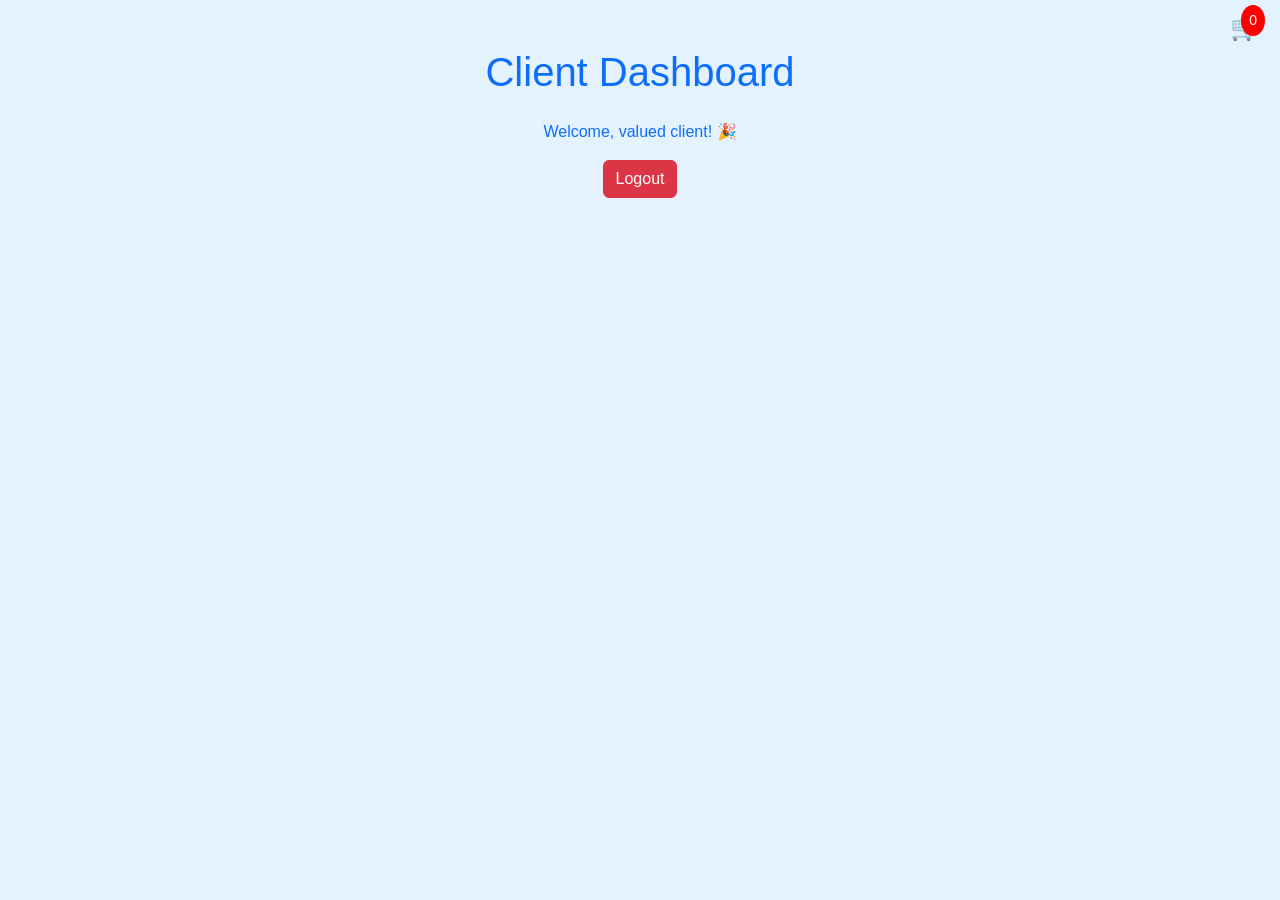
==== Front/cart.html @ dd9adab3 "Add Frontend" ====
<!DOCTYPE html>
<html lang="en">
<head>
    <meta charset="UTF-8">
    <meta name="viewport" content="width=device-width, initial-scale=1.0">
    <title>Client Dashboard | Pointai</title>
    <link rel="stylesheet" href="https://cdn.jsdelivr.net/npm/bootstrap@5.3.0/dist/css/bootstrap.min.css">
    <link rel="stylesheet" href="styles.css">
    <style>
        .cart-icon {
            position: absolute;
            top: 10px;
            right: 20px;
            font-size: 24px;
            cursor: pointer;
        }
        .cart-count {
            background-color: red;
            color: white;
            font-size: 14px;
            border-radius: 50%;
            padding: 5px 8px;
            position: absolute;
            top: -5px;
            right: -5px;
        }
        .cart-container {
            margin-top: 20px;
        }
    </style>
</head>
<body class="client-dashboard">

    <div class="container mt-5 text-center">
        <h1 class="mb-4">Client Dashboard</h1>
        <p>Welcome, valued client! 🎉</p>
        
        <!-- زر تسجيل الخروج -->
        <button class="btn btn-danger" onclick="logout()">Logout</button>

        <!-- أيقونة السلة -->
        <div class="cart-icon" onclick="toggleCart()">
            🛒 <span id="cart-count" class="cart-count">0</span>
        </div>

        <!-- سلة المشتريات -->
        <div id="cart-container" class="cart-container d-none">
            <h3 class="text-primary">Shopping Cart</h3>
            <p id="cart-loading-text">Loading cart...</p>
            <div id="cart-items" class="row">
                <!-- سيتم تحميل المنتجات هنا -->
            </div>
        </div>
    </div>

</body>
<!-- <script>
    document.addEventListener("DOMContentLoaded", function () {
        updateCartCount(); // ✅ تحديث عدد العناصر عند تحميل الصفحة
        loadCartItems(); // ✅ تحميل المنتجات عند فتح الصفحة
    });

    // ✅ تحديث عدد المنتجات في أيقونة السلة
    function updateCartCount() {
        fetch("http://localhost:5044/api/cart/count", {
            method: "GET",
            headers: {
                "Authorization": `Bearer ${localStorage.getItem("token")}`,
                "Content-Type": "application/json"
            }
        })
        .then(response => response.json())
        .then(data => {
            document.getElementById("cart-count").innerText = data.count || 0;
        })
        .catch(error => console.error("Error fetching cart count:", error));
    }

    // ✅ تحميل المنتجات داخل السلة
    function loadCartItems() {
        fetch("http://localhost:5044/api/CartItem/index", {
            method: "GET",
            headers: {
                "Authorization": `Bearer ${localStorage.getItem("token")}`,
                "Content-Type": "application/json"
            }
        })
        .then(response => {
            if (!response.ok) {
                throw new Error("Failed to fetch cart items");
            }
            return response.json();
        })
        .then(cartItems => {
            let cartContainer = document.getElementById("cart-items");
            let loadingText = document.getElementById("cart-loading-text");
            loadingText.style.display = "none"; // ✅ إخفاء رسالة "Loading..."

            cartContainer.innerHTML = ""; // ✅ تفريغ المحتوى قبل إعادة الإضافة

            if (!Array.isArray(cartItems) || cartItems.length === 0) {
                cartContainer.innerHTML = `<p class="text-muted">Your cart is empty.</p>`;
                return;
            }

            cartItems.forEach(item => {
                let cartItem = document.createElement("div");
                cartItem.className = "col-md-4 mb-4";
                cartItem.innerHTML = `
                    <div class="card shadow-sm">
                        <div class="card-body">
                            <h5 class="card-title">${item.productName}</h5>
                            <p class="card-text"><strong>Product ID:</strong> ${item.productId}</p>
                            <button class="btn btn-danger" onclick="removeFromCart(${item.id})">Remove</button>
                        </div>
                    </div>
                `;
                cartContainer.appendChild(cartItem);
            });
        })
        .catch(error => {
            console.error("Error fetching cart items:", error);
            document.getElementById("cart-items").innerHTML = `<p class="text-danger">Failed to load cart items.</p>`;
        });
    }

    // ✅ إزالة منتج من السلة
    function removeFromCart(itemId) {
        fetch(`http://localhost:5044/api/CartItem/remove?id=${itemId}`, {
            method: "POST",
            headers: {
                "Authorization": `Bearer ${localStorage.getItem("token")}`,
                "Content-Type": "application/json"
            }
        })
        .then(response => {
            if (!response.ok) {
                throw new Error("Failed to remove item");
            }
            return response.json();
        })
        .then(() => {
            alert("Item removed from cart!");
            updateCartCount(); // ✅ تحديث عدد المنتجات بعد الحذف
            loadCartItems(); // ✅ إعادة تحميل المنتجات
        })
        .catch(error => console.error("Error removing item:", error));
    }

    // ✅ إظهار/إخفاء السلة
    function toggleCart() {
        let cartContainer = document.getElementById("cart-container");
        cartContainer.classList.toggle("d-none");
    }

    // ✅ تسجيل الخروج
    function logout() {
        localStorage.removeItem("token");
        window.location.href = "index.html";
    }
</script> -->






    <script>
        document.addEventListener("DOMContentLoaded", function () {
            updateCartCount();
            loadCartItems();
        });

        fetch("http://localhost:5044/api/cart/count", {
    method: "GET",
    headers: {
        "Authorization": `Bearer ${localStorage.getItem("token")}`,
        "Content-Type": "application/json"
    }
})


        function loadCartItems() {
            fetch("http://localhost:5044/api/CartItem/index", {
                method: "GET",
                headers: {
                    "Authorization": `Bearer ${localStorage.getItem("token")}`
                }
            })
            .then(response => response.json())
            .then(cartItems => {
                let cartContainer = document.getElementById("cart-items");
                let loadingText = document.getElementById("cart-loading-text");
                loadingText.style.display = "none";

                if (cartItems.length === 0) {
                    cartContainer.innerHTML = `<p class="text-muted">Your cart is empty.</p>`;
                    return;
                }

                cartItems.forEach(item => {
                    let cartItem = document.createElement("div");
                    cartItem.className = "col-md-4 mb-4";
                    cartItem.innerHTML = `
                        <div class="card shadow-sm">
                            <div class="card-body">
                                <h5 class="card-title">${item.productName}</h5>
                                <p class="card-text"><strong>Product ID:</strong> ${item.productId}</p>
                                <button class="btn btn-danger" onclick="removeFromCart(${item.id})">Remove</button>
                            </div>
                        </div>
                    `;
                    cartContainer.appendChild(cartItem);
                });
            })
            .catch(error => console.error("Error fetching cart items:", error));
        }

        function removeFromCart(itemId) {
            fetch(`http://localhost:5044/api/CartItem/remove?id=${itemId}`, {
                method: "POST",
                headers: {
                    "Authorization": `Bearer ${localStorage.getItem("token")}`
                }
            })
            .then(response => response.json())
            .then(() => {
                alert("Item removed from cart!");
                location.reload();
            })
            .catch(error => console.error("Error removing item:", error));
        }

        function toggleCart() {
            let cartContainer = document.getElementById("cart-container");
            cartContainer.classList.toggle("d-none");
        }

        function logout() {
            localStorage.removeItem("token");
            window.location.href = "index.html";
        }
    </script> 

</html>
---- Front/styles.css ----
/* General styles */
body {
    font-family: Arial, sans-serif;
}

/* Client Dashboard Styles */
.client-dashboard {
    background-color: #e3f2fd; /* Light Blue */
    color: #0d6efd; /* Bootstrap Primary Blue */
}

/* Vendor Dashboard Styles */
.vendor-dashboard {
    background-color: #ffebee; /* Light Red */
    color: #d32f2f; /* Bootstrap Danger Red */
}
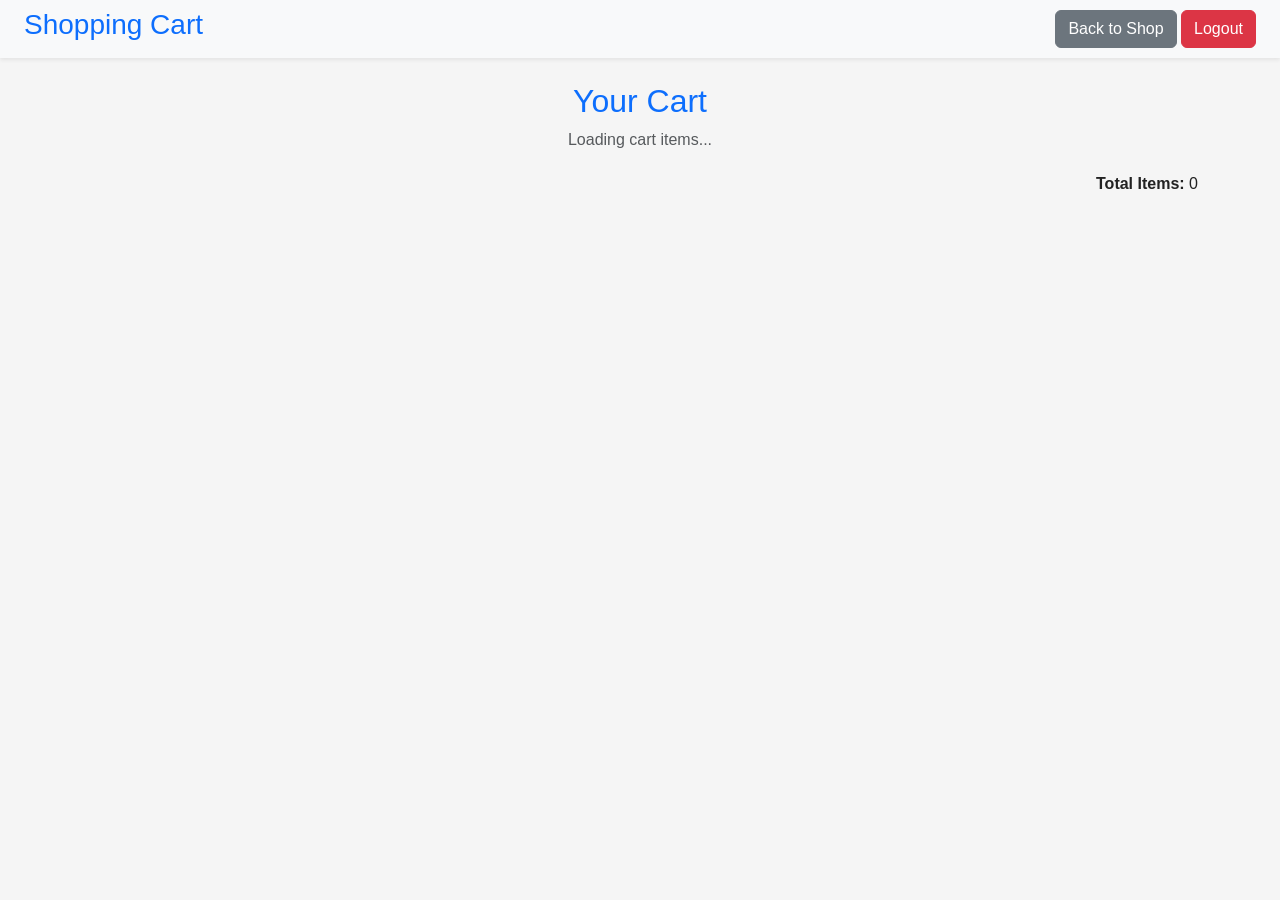
==== commit cfb2a4d6: "add page add to cart" ====
--- a/Front/cart.html
+++ b/Front/cart.html
@@ -3,243 +3,30 @@
 <head>
     <meta charset="UTF-8">
     <meta name="viewport" content="width=device-width, initial-scale=1.0">
-    <title>Client Dashboard | Pointai</title>
+    <title>Shopping Cart | Pointai</title>
     <link rel="stylesheet" href="https://cdn.jsdelivr.net/npm/bootstrap@5.3.0/dist/css/bootstrap.min.css">
-    <link rel="stylesheet" href="styles.css">
-    <style>
-        .cart-icon {
-            position: absolute;
-            top: 10px;
-            right: 20px;
-            font-size: 24px;
-            cursor: pointer;
-        }
-        .cart-count {
-            background-color: red;
-            color: white;
-            font-size: 14px;
-            border-radius: 50%;
-            padding: 5px 8px;
-            position: absolute;
-            top: -5px;
-            right: -5px;
-        }
-        .cart-container {
-            margin-top: 20px;
-        }
-    </style>
+    <link rel="stylesheet" href="colors.css">
+    <link rel="stylesheet" href="components.css">
+    <link rel="stylesheet" href="./cart.css"> <!-- ملف CSS الخاص بالسلة -->
 </head>
-<body class="client-dashboard">
+<body>
 
-    <div class="container mt-5 text-center">
-        <h1 class="mb-4">Client Dashboard</h1>
-        <p>Welcome, valued client! 🎉</p>
-        
-        <!-- زر تسجيل الخروج -->
-        <button class="btn btn-danger" onclick="logout()">Logout</button>
+    <nav class="navbar navbar-light bg-light px-4 shadow-sm">
+        <h3 class="text-primary">Shopping Cart</h3>
+        <div>
+            <button class="btn btn-secondary" onclick="window.location.href='./client-dashboard.html'">Back to Shop</button>
+            <button class="btn btn-danger" onclick="logout()">Logout</button>
+        </div>
+    </nav>
 
-        <!-- أيقونة السلة -->
-        <div class="cart-icon" onclick="toggleCart()">
-            🛒 <span id="cart-count" class="cart-count">0</span>
-        </div>
+    <div class="container mt-4">
+        <h2 class="text-center text-primary">Your Cart</h2>
+        <p id="loading-text" class="text-center text-muted">Loading cart items...</p>
 
-        <!-- سلة المشتريات -->
-        <div id="cart-container" class="cart-container d-none">
-            <h3 class="text-primary">Shopping Cart</h3>
-            <p id="cart-loading-text">Loading cart...</p>
-            <div id="cart-items" class="row">
-                <!-- سيتم تحميل المنتجات هنا -->
-            </div>
-        </div>
+        <div id="cart-items" class="cart-container"></div>
+        <p class="text-end"><strong>Total Items:</strong> <span id="cart-count">0</span></p>
     </div>
 
+    <script src="cart.js"></script> <!-- ملف JavaScript الخاص بالسلة -->
 </body>
-<!-- <script>
-    document.addEventListener("DOMContentLoaded", function () {
-        updateCartCount(); // ✅ تحديث عدد العناصر عند تحميل الصفحة
-        loadCartItems(); // ✅ تحميل المنتجات عند فتح الصفحة
-    });
-
-    // ✅ تحديث عدد المنتجات في أيقونة السلة
-    function updateCartCount() {
-        fetch("http://localhost:5044/api/cart/count", {
-            method: "GET",
-            headers: {
-                "Authorization": `Bearer ${localStorage.getItem("token")}`,
-                "Content-Type": "application/json"
-            }
-        })
-        .then(response => response.json())
-        .then(data => {
-            document.getElementById("cart-count").innerText = data.count || 0;
-        })
-        .catch(error => console.error("Error fetching cart count:", error));
-    }
-
-    // ✅ تحميل المنتجات داخل السلة
-    function loadCartItems() {
-        fetch("http://localhost:5044/api/CartItem/index", {
-            method: "GET",
-            headers: {
-                "Authorization": `Bearer ${localStorage.getItem("token")}`,
-                "Content-Type": "application/json"
-            }
-        })
-        .then(response => {
-            if (!response.ok) {
-                throw new Error("Failed to fetch cart items");
-            }
-            return response.json();
-        })
-        .then(cartItems => {
-            let cartContainer = document.getElementById("cart-items");
-            let loadingText = document.getElementById("cart-loading-text");
-            loadingText.style.display = "none"; // ✅ إخفاء رسالة "Loading..."
-
-            cartContainer.innerHTML = ""; // ✅ تفريغ المحتوى قبل إعادة الإضافة
-
-            if (!Array.isArray(cartItems) || cartItems.length === 0) {
-                cartContainer.innerHTML = `<p class="text-muted">Your cart is empty.</p>`;
-                return;
-            }
-
-            cartItems.forEach(item => {
-                let cartItem = document.createElement("div");
-                cartItem.className = "col-md-4 mb-4";
-                cartItem.innerHTML = `
-                    <div class="card shadow-sm">
-                        <div class="card-body">
-                            <h5 class="card-title">${item.productName}</h5>
-                            <p class="card-text"><strong>Product ID:</strong> ${item.productId}</p>
-                            <button class="btn btn-danger" onclick="removeFromCart(${item.id})">Remove</button>
-                        </div>
-                    </div>
-                `;
-                cartContainer.appendChild(cartItem);
-            });
-        })
-        .catch(error => {
-            console.error("Error fetching cart items:", error);
-            document.getElementById("cart-items").innerHTML = `<p class="text-danger">Failed to load cart items.</p>`;
-        });
-    }
-
-    // ✅ إزالة منتج من السلة
-    function removeFromCart(itemId) {
-        fetch(`http://localhost:5044/api/CartItem/remove?id=${itemId}`, {
-            method: "POST",
-            headers: {
-                "Authorization": `Bearer ${localStorage.getItem("token")}`,
-                "Content-Type": "application/json"
-            }
-        })
-        .then(response => {
-            if (!response.ok) {
-                throw new Error("Failed to remove item");
-            }
-            return response.json();
-        })
-        .then(() => {
-            alert("Item removed from cart!");
-            updateCartCount(); // ✅ تحديث عدد المنتجات بعد الحذف
-            loadCartItems(); // ✅ إعادة تحميل المنتجات
-        })
-        .catch(error => console.error("Error removing item:", error));
-    }
-
-    // ✅ إظهار/إخفاء السلة
-    function toggleCart() {
-        let cartContainer = document.getElementById("cart-container");
-        cartContainer.classList.toggle("d-none");
-    }
-
-    // ✅ تسجيل الخروج
-    function logout() {
-        localStorage.removeItem("token");
-        window.location.href = "index.html";
-    }
-</script> -->
-
-
-
-
-
-
-    <script>
-        document.addEventListener("DOMContentLoaded", function () {
-            updateCartCount();
-            loadCartItems();
-        });
-
-        fetch("http://localhost:5044/api/cart/count", {
-    method: "GET",
-    headers: {
-        "Authorization": `Bearer ${localStorage.getItem("token")}`,
-        "Content-Type": "application/json"
-    }
-})
-
-
-        function loadCartItems() {
-            fetch("http://localhost:5044/api/CartItem/index", {
-                method: "GET",
-                headers: {
-                    "Authorization": `Bearer ${localStorage.getItem("token")}`
-                }
-            })
-            .then(response => response.json())
-            .then(cartItems => {
-                let cartContainer = document.getElementById("cart-items");
-                let loadingText = document.getElementById("cart-loading-text");
-                loadingText.style.display = "none";
-
-                if (cartItems.length === 0) {
-                    cartContainer.innerHTML = `<p class="text-muted">Your cart is empty.</p>`;
-                    return;
-                }
-
-                cartItems.forEach(item => {
-                    let cartItem = document.createElement("div");
-                    cartItem.className = "col-md-4 mb-4";
-                    cartItem.innerHTML = `
-                        <div class="card shadow-sm">
-                            <div class="card-body">
-                                <h5 class="card-title">${item.productName}</h5>
-                                <p class="card-text"><strong>Product ID:</strong> ${item.productId}</p>
-                                <button class="btn btn-danger" onclick="removeFromCart(${item.id})">Remove</button>
-                            </div>
-                        </div>
-                    `;
-                    cartContainer.appendChild(cartItem);
-                });
-            })
-            .catch(error => console.error("Error fetching cart items:", error));
-        }
-
-        function removeFromCart(itemId) {
-            fetch(`http://localhost:5044/api/CartItem/remove?id=${itemId}`, {
-                method: "POST",
-                headers: {
-                    "Authorization": `Bearer ${localStorage.getItem("token")}`
-                }
-            })
-            .then(response => response.json())
-            .then(() => {
-                alert("Item removed from cart!");
-                location.reload();
-            })
-            .catch(error => console.error("Error removing item:", error));
-        }
-
-        function toggleCart() {
-            let cartContainer = document.getElementById("cart-container");
-            cartContainer.classList.toggle("d-none");
-        }
-
-        function logout() {
-            localStorage.removeItem("token");
-            window.location.href = "index.html";
-        }
-    </script> 
-
 </html>
--- a/Front/colors.css
+++ b/Front/colors.css
@@ -0,0 +1,50 @@
+
+:root {
+    --primary-color: #023059;
+    --secondary-color: #EFB036;
+    --hover-color: #D9D9D9;
+    --accent-color: #9197B3;
+    --background-color: #F5F5F5;
+    --text-color: #222;
+    --border-color: rgba(2, 48, 89, 0.6);
+    --active-background: #D9D9D9; /* Soft light background for active link */
+    --sidebar-hover: rgba(2, 48, 89, 0.1); /* Light hover effect */
+}
+
+
+body {
+    background-color: var(--background-color);
+    color: var(--text-color);
+    font-family: "Arial", sans-serif;
+}
+
+
+
+/* :root {
+    --primary-color: #023059;
+    --secondary-color: #EFB036;
+    --hover-color: #ffbb00;
+    --background-color: #f4f4f7;
+    --text-color: #000;
+    --border-color: rgba(2, 48, 89, 0.5);
+}
+
+body {
+    background-color: var(--background-color);
+    color: var(--text-color);
+} */
+
+/* :root {
+    --primary-color: #023059;
+    --secondary-color: #EFB036;
+    --hover-color: #F7F7F8;
+    --accent-color: #9197B3;
+    --background-color: #F7F7F8;
+    --text-color: #000;
+    --border-color: rgba(2, 48, 89, 0.5);
+}
+
+body {
+    background-color: var(--background-color);
+    color: var(--text-color);
+} */
--- a/Front/components.css
+++ b/Front/components.css
@@ -0,0 +1,334 @@
+/* ==========================  
+   Buttons Styles
+========================== */
+
+.General-hover-btn {
+    background-color: var(--primary-color);
+    color: white;
+    border-radius: 10px;
+    padding: 12px 30px;
+    font-size: 16px;
+    font-weight: bold;
+    text-transform: uppercase;
+    cursor: pointer;
+    transition: background 0.3s ease-in-out, color 0.3s ease-in-out;
+}
+.General-hover-btn:hover {
+    background-color: var(--secondary-color);
+    color: var(--primary-color);
+}
+
+.General-outlined-btn {
+    background: transparent;
+    color: var(--primary-color);
+    position: relative;
+    overflow: hidden;
+    padding: 12px 30px;
+    font-size: 16px;
+    font-weight: bold;
+    text-transform: uppercase;
+    cursor: pointer;
+    transition: all 0.3s ease-in-out;
+}
+.General-outlined-btn:hover {
+    background: var(--secondary-color);
+    color: var(--primary-color);
+}
+
+.btn-custom {
+    background-color: var(--secondary-color);
+    color:  var(--primary-color);
+    padding: 12px 20px;
+    font-size: 16px;
+    font-weight: bold;
+    text-transform: uppercase;
+    cursor: pointer;
+    transition: all 0.3s ease-in-out;
+    border-radius: 8px;
+}
+
+.btn-custom.active,
+.btn-custom:hover {
+    background-color: var(--primary-color);
+    color: var(--secondary-color);
+}
+
+.btn-option {
+    width: 48%;
+    padding: 12px;
+    font-weight: bold;
+    background-color: var(--primary-color);
+    color: #fff;
+    border: none;
+    border-radius: 8px;
+    cursor: pointer;
+}
+
+.btn-option.active {
+    background-color: var(--secondary-color);
+    color: var(--primary-color);
+}
+
+/* ==========================  
+   Input Fields Styles
+========================== */
+.General-input-wrapper {
+    position: relative;
+    display: flex;
+    align-items: center;
+    width: 100%;
+    max-width: 300px;
+    margin: 10px 0;
+}
+
+.General-input-wrapper i {
+    position: absolute;
+    left: 10px;
+    color: var(--accent-color);
+}
+
+.General-custom-input {
+    width: 100%;
+    padding: 12px 40px;
+    font-size: 16px;
+    border: 2px solid var(--border-color);
+    border-radius: 8px;
+    outline: none;
+}
+
+.General-custom-input:focus {
+    border-color: var(--primary-color);
+}
+
+/* الوضع الداكن */
+.General-dark-input {
+    background-color: var(--primary-color);
+    color: white;
+    border: 2px solid var(--secondary-color);
+}
+
+.General-dark-input::placeholder {
+    color: rgba(255, 255, 255, 0.7);
+}
+
+/* الوضع الفاتح */
+.General-light-input {
+    background-color: var(--hover-color);
+    color: var(--text-color);
+    border: 2px solid var(--border-color);
+}
+
+.General-light-input::placeholder {
+    color: var(--accent-color);
+}
+
+/* ==========================  
+   Icons Styles
+========================== */
+.General-icon-dark {
+    color: var(--primary-color);
+    font-size: 40px;
+    transition: color 0.3s ease-in-out;
+}
+
+.General-icon-light {
+    color: var(--secondary-color);
+    font-size: 40px;
+    transition: color 0.3s ease-in-out;
+}
+
+.General-icon-dark:hover,
+.General-icon-light:hover {
+    color: var(--hover-color);
+}
+
+/* ==========================  
+   Dropdown Styles
+========================== */
+.dropdown {
+    position: relative;
+    display: inline-block;
+}
+
+.dropdown-btn {
+    background-color: var(--secondary-color);
+    color: var(--primary-color);
+    padding: 12px 20px;
+    font-size: 16px;
+    font-weight: bold;
+    border: 2px solid var(--primary-color);
+    cursor: pointer;
+    border-radius: 6px;
+    transition: all 0.3s ease-in-out;
+}
+
+.dropdown-btn:hover {
+    background-color: var(--secondary-color);
+    color: var(--primary-color);
+}
+
+.dropdown-content {
+    display: none;
+    position: absolute;
+    background-color: var(--background-color);
+    min-width: 180px;
+    box-shadow: 0 4px 6px rgba(0, 0, 0, 0.1);
+    border-radius: 6px;
+    overflow: hidden;
+    z-index: 1000;
+}
+
+.dropdown-content a {
+    color: var(--primary-color);
+    padding: 12px 16px;
+    display: block;
+    text-decoration: none;
+    font-size: 14px;
+    transition: background 0.3s ease-in-out;
+}
+
+.dropdown-content a:hover {
+    background-color: var(--secondary-color);
+    color: var(--hover-color);
+}
+
+.dropdown:hover .dropdown-content {
+    display: block;
+}
+
+/* ==========================  
+   Sidebar Styles
+========================== */
+.Sidebar-icon {
+    color: var(--primary-color);
+    font-size: 24px;
+    padding: 12px;
+    transition: all 0.3s ease;
+    cursor: pointer;
+}
+
+.Sidebar-icon.active,
+.Sidebar-icon:hover {
+    background-color: var(--secondary-color);
+    color: white;
+    border-radius: 8px;
+}
+
+.Sidebar-label {
+    color: var(--primary-color);
+    font-weight: bold;
+    margin-left: 10px;
+    transition: opacity 0.3s ease;
+    white-space: nowrap;
+}
+.General-card {
+    background-color: white;
+    border: 1px solid var(--border-color);
+    border-radius: 12px;
+    padding: 20px;
+    box-shadow: 0 4px 8px rgba(0,0,0,0.05);
+    transition: transform 0.3s ease, box-shadow 0.3s ease;
+}
+
+.General-card:hover {
+    transform: translateY(-5px);
+    box-shadow: 0 8px 16px rgba(0,0,0,0.1);
+}
+.General-modal {
+    position: fixed;
+    top: 0;
+    left: 0;
+    width: 100%;
+    height: 100%;
+    background: rgba(0,0,0,0.4);
+    display: flex;
+    align-items: center;
+    justify-content: center;
+    z-index: 999;
+}
+
+.General-modal-content {
+    background-color: white;
+    padding: 30px;
+    border-radius: 12px;
+    max-width: 500px;
+    width: 90%;
+    box-shadow: 0 4px 10px rgba(0,0,0,0.2);
+}
+.sidebar {
+    background-color: var(--primary-color);
+    min-height: 100vh;
+    color: white;
+}
+
+.sidebar .nav-link {
+    color: var(--text-muted);
+}
+
+.sidebar .nav-link.active {
+    background-color: #efb036;
+    color: #023059;
+    border-radius: 12px;
+    padding: 10px;
+}
+.sidebar .nav-link:hover {
+    background-color: #efb036;
+    color: #023059;
+    border-radius: 12px;
+    padding: 10px;
+}
+.sidebar .nav-link {
+    color: #9197b3;
+    margin-bottom: 10px;
+}
+
+.card-summary {
+    border-radius: 20px;
+    box-shadow: 0 4px 6px rgba(0, 0, 0, 0.1);
+    padding: 1rem;
+    background-color: white;
+}
+
+.quick-action-card {
+    background-color: white;
+    border-radius: 20px;
+    padding: 1rem;
+    box-shadow: 0 4px 6px rgba(0, 0, 0, 0.05);
+    text-align: center;
+}
+
+.quick-action-card i {
+    font-size: 1.5rem;
+    color: var(--secondary-color);
+}
+
+.btn-status {
+    border-radius: 20px;
+    padding: 5px 15px;
+}
+
+
+.btn-save {
+    background-color: #efb036;
+    color: #023059;
+    border-radius: 20px;
+    padding: 10px 20px;
+}
+.General-hover-btn {
+    background-color: var(--primary-color);
+    color: white;
+    border-radius: 12px;
+    padding: 12px 30px;
+    font-size: 16px;
+    font-weight: bold;
+    text-transform: uppercase;
+    cursor: pointer;
+    transition: background 0.3s ease-in-out, color 0.3s ease-in-out;
+    border: none;
+  }
+  
+  .General-hover-btn:hover {
+    background-color: var(--secondary-color);
+    color: var(--text-color);
+  }
+  
--- a/Front/cart.css
+++ b/Front/cart.css
@@ -0,0 +1,30 @@
+.cart-container {
+    display: flex;
+    flex-direction: column;
+    gap: 15px;
+    margin-top: 20px;
+}
+
+.cart-item {
+    display: flex;
+    align-items: center;
+    justify-content: space-between;
+    padding: 10px;
+    background: #fff;
+    border-radius: 8px;
+    box-shadow: 0 2px 5px rgba(0, 0, 0, 0.1);
+}
+
+.cart-item img {
+    border-radius: 5px;
+}
+
+.cart-item-details {
+    flex: 1;
+    margin-left: 15px;
+}
+
+.btn-group {
+    display: flex;
+    gap: 5px;
+}
